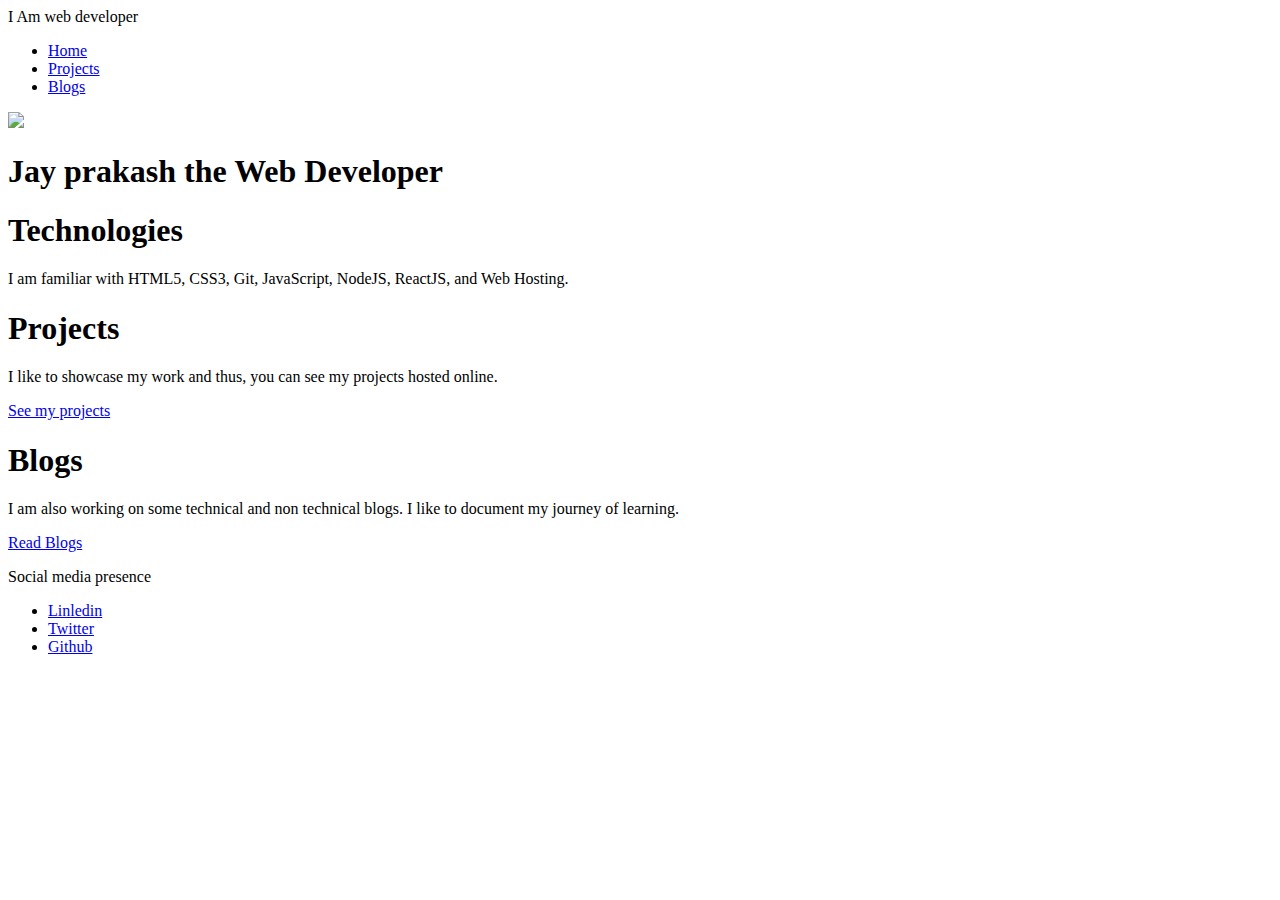
==== index.html @ 1c7f1291 "Updated links" ====
<!DOCTYPE html>
<html lang="en">
<head>
    <meta charset="UTF-8">
    <meta http-equiv="X-UA-Compatible" content="IE=edge">
    <meta name="viewport" content="width=device-width, initial-scale=1.0">
    <title>Home | Jay prakash</title>
    <link href="/styles.css" rel="stylesheet" />
</head>
<body>
    <nav class="navigation">
        <div class="nav-brand">I Am web developer</div>
        <ul class="list-non-bullet nav-pills">
            <li class="inline-list-item">
                <a class="link link-active" href="/">Home</a>
            </li>
            <li class="inline-list-item">
                <a class="link" href="/projects.html">Projects</a>
            </li>
            <li class="inline-list-item">
                <a class="link" href="/blogs.html">Blogs</a>
            </li>
        </ul>
    </nav>

    <header class="hero">
        <img class="hero-img" src="image/hero.svg">
        <h1 class="hero-heading">Jay prakash the <span style="color: var(--primary-color)"> Web Developer</span></h1>
    </header>
    <section class="section ow">
        <div class="container container-center">
            <h1>Technologies</h1>
            <p> I am familiar with HTML5, CSS3, Git, JavaScript, NodeJS, ReactJS, and Web Hosting.</p>
    </section>

    <section class="section ">
        <div class="container container-center">
            <h1>Projects</h1>
            <p> I like to showcase my work and thus, you can see my projects hosted online.</p>
            <a class="link link-primary" href="projects.html">See my projects</a>

    </section>

    <section class="section ow">
        <div class="container container-center">
            <h1>Blogs</h1>
            <p> I am also working on some technical and non technical blogs. I like to document my journey of learning.</p>
            <a class="link link-secondary" href="blogs.html">Read Blogs</a>

    </section>

    <footer class="footer">
        <p class="footer-header">Social media presence</p>
        <ul class="social-links list-non-bullet">
            <li class="inline-list-item">
                <a class="link" href="https://www.linkedin.com/in/jay-prakash-238ab119b/" target="_blank" >Linledin</a>
            </li>
            <li class="inline-list-item">
                <a class="link" href="https://twitter.com/JayPrak53711018" target="_blank" >Twitter</a>
            </li>
            <li class="inline-list-item">
                <a class="link" href="https://github.com/jayprakash55" target="_blank" >Github</a>
            </li>
        </ul>
    </footer>

    
    
</body>
</html>
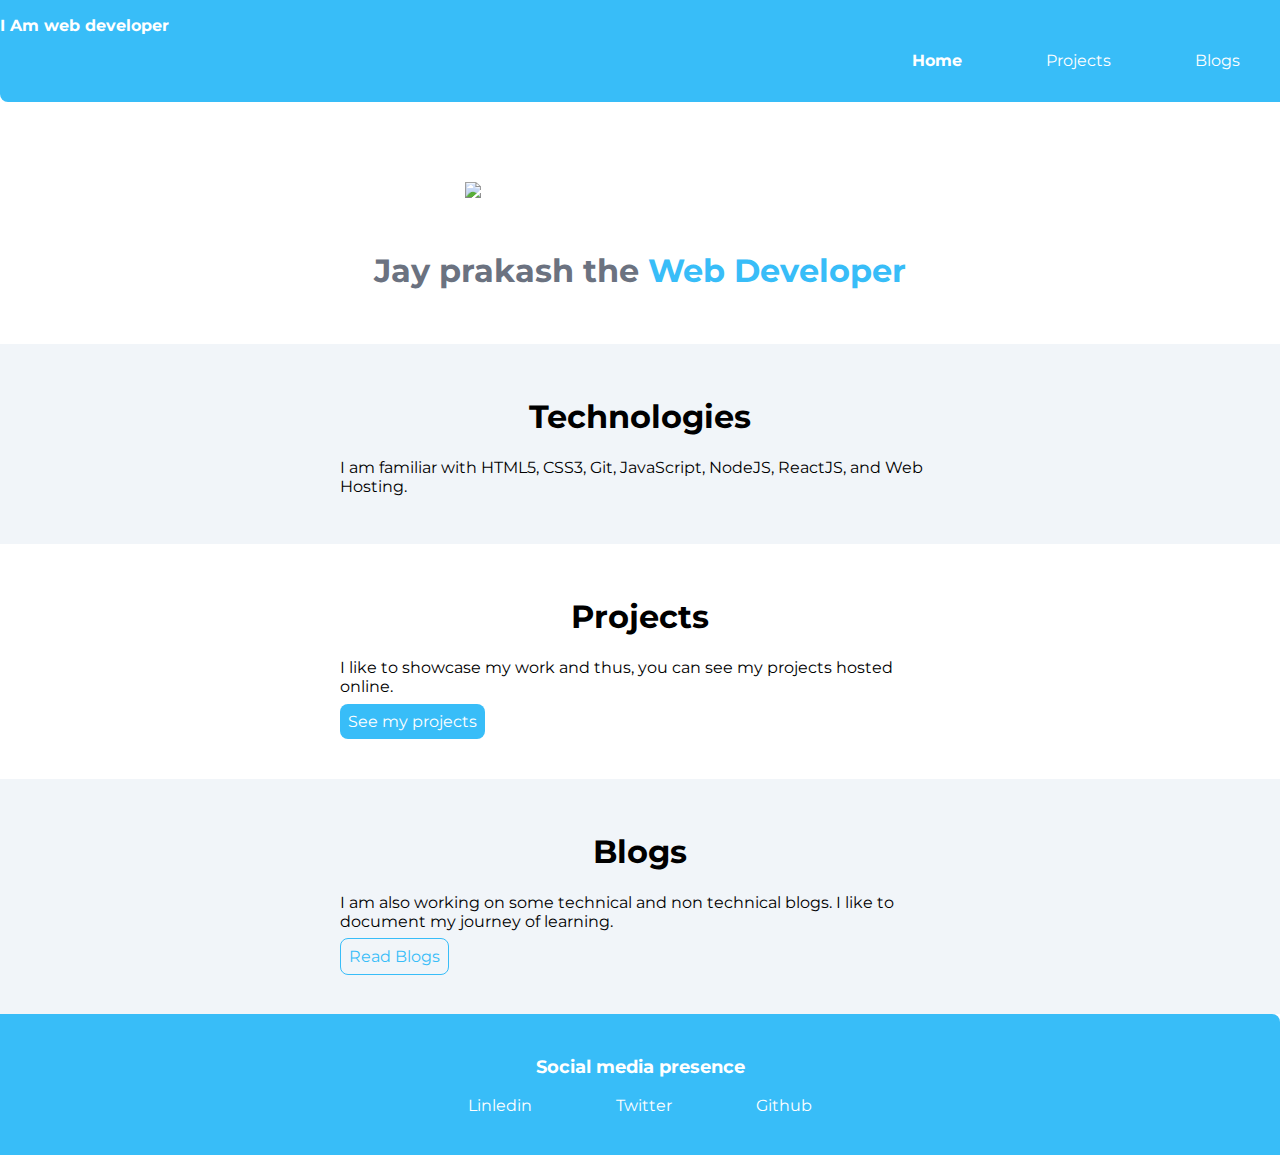
==== commit 96a07bf5: "Updated link" ====
--- a/index.html
+++ b/index.html
@@ -53,7 +53,7 @@
         <p class="footer-header">Social media presence</p>
         <ul class="social-links list-non-bullet">
             <li class="inline-list-item">
-                <a class="link" href="https://www.linkedin.com/in/jay-prakash-238ab119b/" target="_blank" >Linledin</a>
+                <a class="link" href="https://www.linkedin.com/in/jay-prakash-s-238ab119b/" target="_blank" >Linledin</a>
             </li>
             <li class="inline-list-item">
                 <a class="link" href="https://twitter.com/JayPrak53711018" target="_blank" >Twitter</a>
--- a/styles.css
+++ b/styles.css
@@ -0,0 +1,134 @@
+@import url('https://fonts.googleapis.com/css2?family=Montserrat:wght@400;700&display=swap');
+
+:root {
+    --primary-color: #38bdf8;
+    --dark-gray: #6b7280;
+    --off-white: #f1f5f9;
+}
+
+hr {
+    margin: 2rem 0rem;
+}
+
+body {
+    font-family: 'Montserrat', sans-serif;
+    margin: 0px;
+}
+
+
+.container {
+    padding: 0rem 1rem;
+}
+
+.container-center {
+    max-width: 600px;
+    margin: auto;
+    margin-bottom: 1rem;
+}
+
+.link {
+    padding: 0.5rem 2rem;
+    text-decoration: none;
+}
+
+.link-primary {
+    background-color: var(--primary-color);
+    border-radius: 0.5rem;
+    color: white;
+    padding: 0.5rem 0.5rem;
+    text-decoration: none;
+}
+
+
+.link-secondary {
+
+    color: var(--primary-color);
+    border: 1px solid;
+    border-radius: 0.5rem;
+    border-color: var(--primary-color);
+    padding: 0.5rem 0.5rem;
+    /* text-decoration: none; */
+}
+
+
+.list-non-bullet {
+    list-style: none;
+}
+
+.inline-list-item {
+    display: inline;
+    padding: 0rem 0.5rem;
+}
+
+.navigation {
+    background-color: var(--primary-color);
+    color: white;
+    padding: 1rem 0rem;
+    border-bottom-left-radius: 0.5rem;
+}
+
+.navigation .nav-brand {
+    font-weight: bold;
+}
+
+.navigation .nav-pills {
+    text-align: right;
+}
+
+.navigation .link {
+    color: white;
+}
+
+.navigation .link-active {
+    font-weight: bold;
+}
+
+.hero {
+    padding: 2rem;
+    padding-top: 5rem;
+}
+
+.hero .hero-img {
+    max-width: 350px;
+    display: block;
+    margin: auto;
+}
+
+.hero .hero-heading {
+    text-align: center;
+    padding-top: 2rem;
+    color: var(--dark-gray);
+}
+
+.section {
+    padding: 2rem;
+}
+
+.section h1 {
+    text-align: center;
+}
+
+.ow {
+    background-color: var(--off-white);
+}
+
+.footer {
+    background-color: var(--primary-color);
+    padding: 1.5rem 1rem;
+    color: white;
+    text-align: center;
+    border-top-right-radius: 0.5rem;
+    margin: auto;
+}
+
+.footer .link {
+    color: white;
+}
+
+.footer .footer-header{
+    font-weight: bold;
+    font-size: large;
+}
+.footer ul {
+    padding-inline-start: 0px;
+}
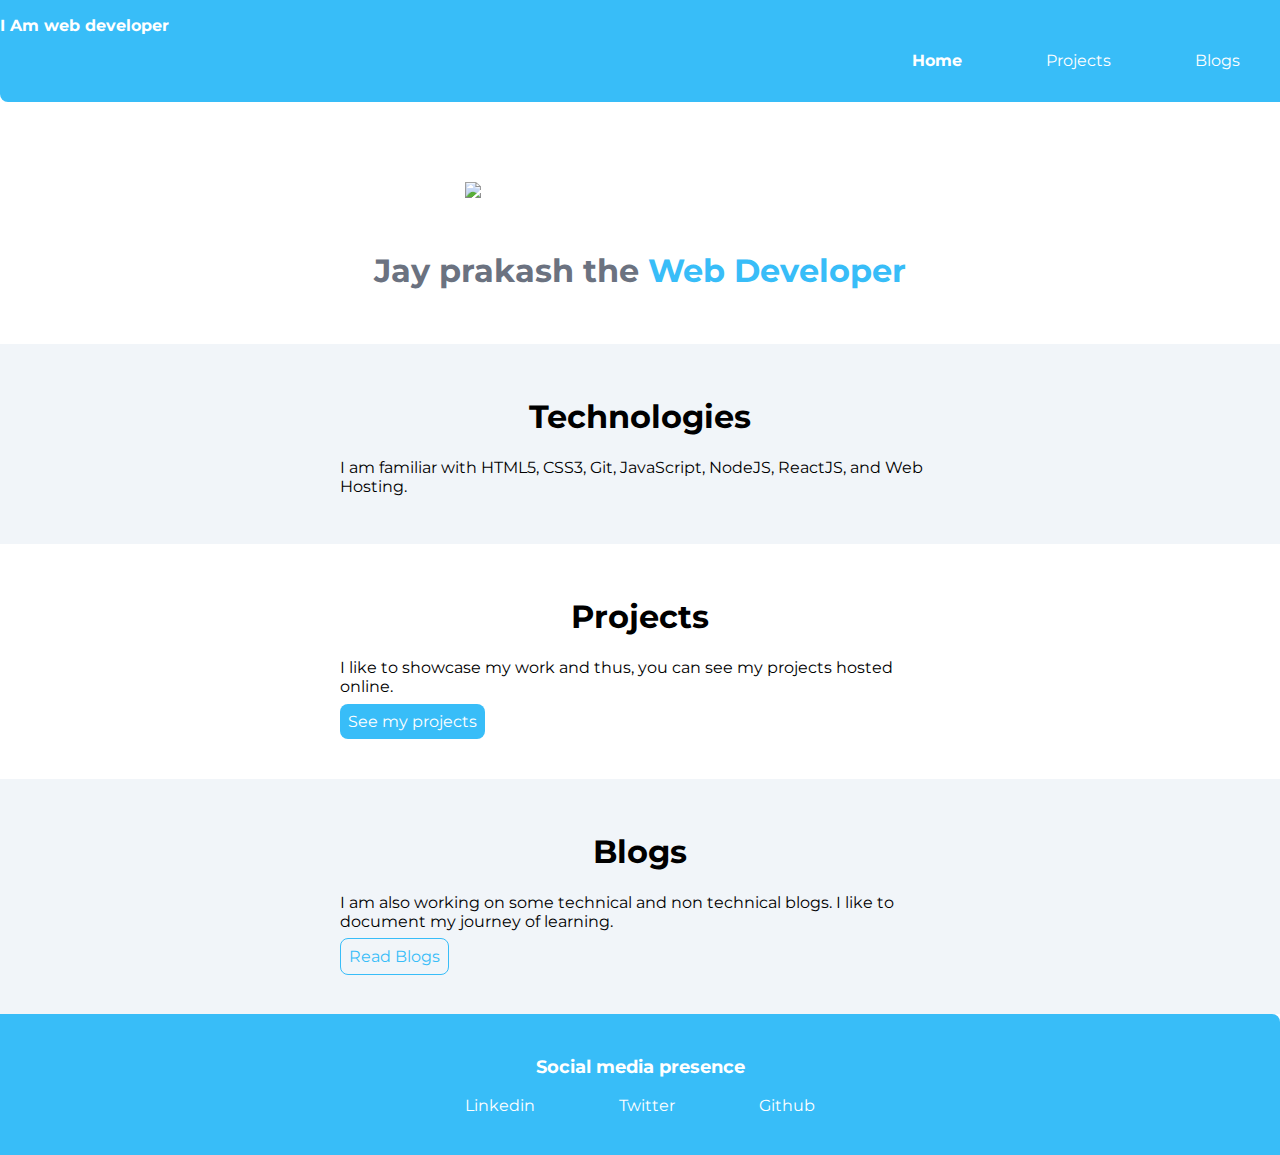
==== commit 580feef0: "docs: added text" ====
--- a/index.html
+++ b/index.html
@@ -53,7 +53,7 @@
         <p class="footer-header">Social media presence</p>
         <ul class="social-links list-non-bullet">
             <li class="inline-list-item">
-                <a class="link" href="https://www.linkedin.com/in/jay-prakash-s-238ab119b/" target="_blank" >Linledin</a>
+                <a class="link" href="https://www.linkedin.com/in/jay-prakash-s-238ab119b/" target="_blank" >Linkedin</a>
             </li>
             <li class="inline-list-item">
                 <a class="link" href="https://twitter.com/JayPrak53711018" target="_blank" >Twitter</a>
